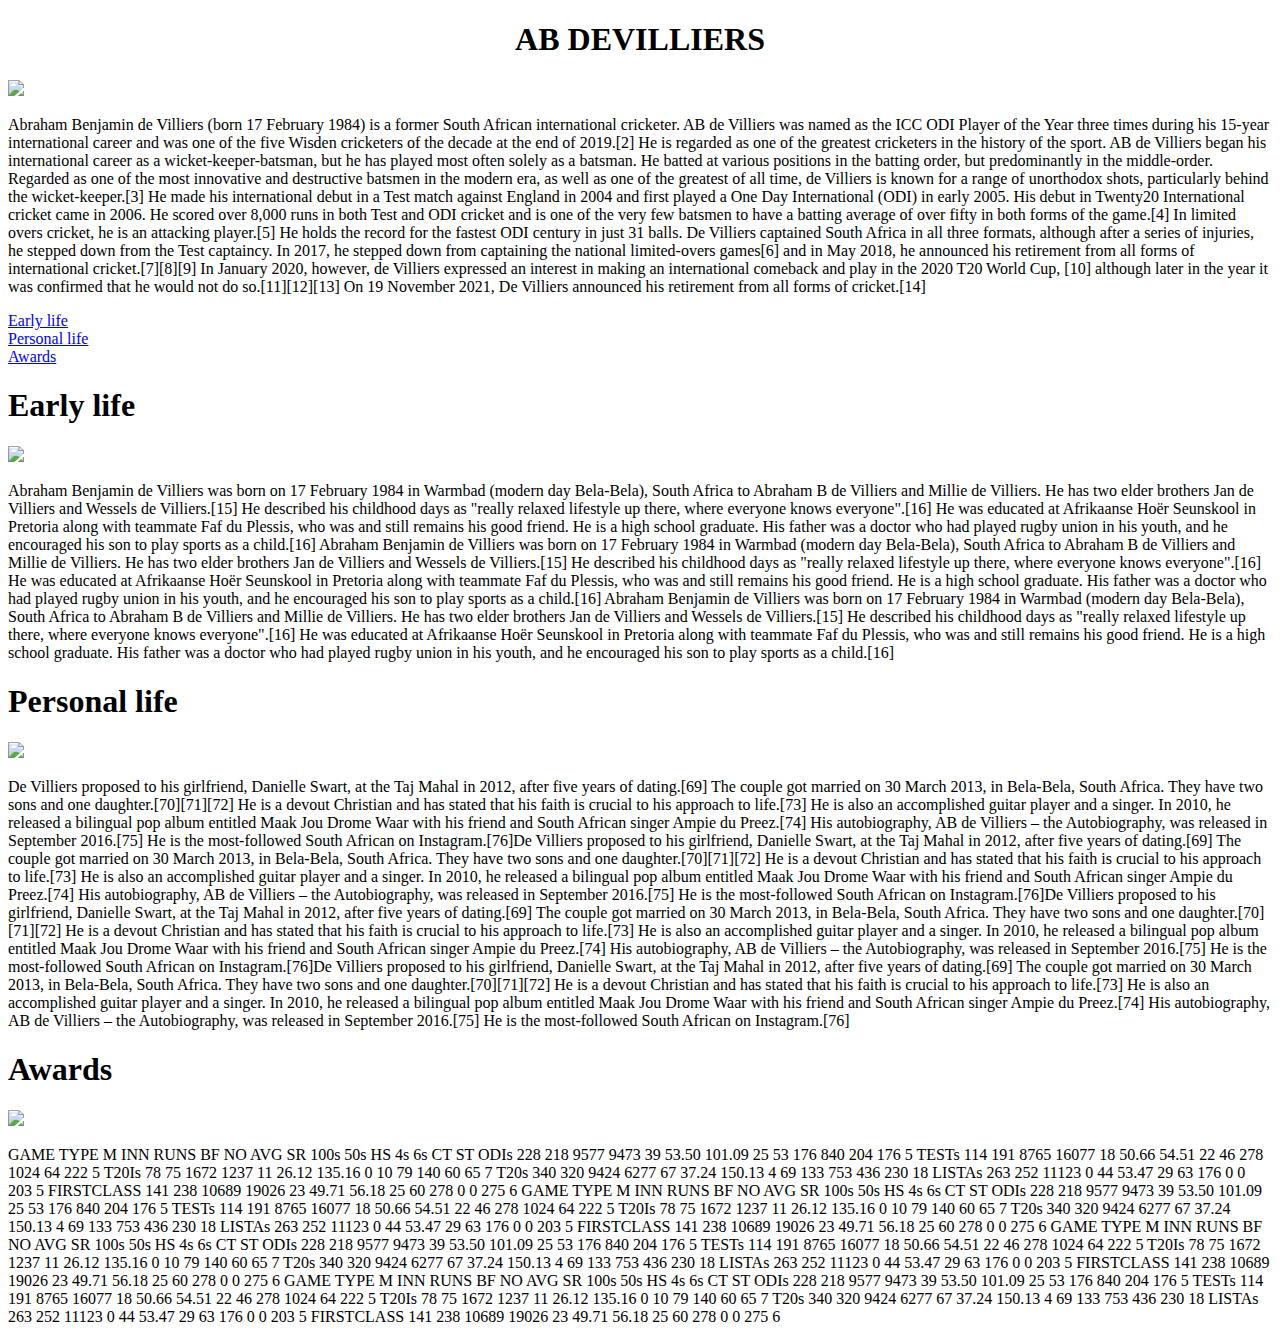
==== abd biography.html @ 80d1f77e "first commit" ====
<!DOCTYPE html>
<html>
<head>
	<meta charset="utf-8">
	<meta name="viewport" content="width=device-width, initial-scale=1">
	<title></title>
</head>
<body>
	<h1 align="center">AB DEVILLIERS</h1>
	<left><img src="https://qph.cf2.quoracdn.net/main-qimg-7c72a321d5dee84c378e6d4d079941f6-lq" width="25%"/></left>
	<p>Abraham Benjamin de Villiers (born 17 February 1984) is a former South African international cricketer. AB de Villiers was named as the ICC ODI Player of the Year three times during his 15-year international career and was one of the five Wisden cricketers of the decade at the end of 2019.[2] He is regarded as one of the greatest cricketers in the history of the sport.

AB de Villiers began his international career as a wicket-keeper-batsman, but he has played most often solely as a batsman. He batted at various positions in the batting order, but predominantly in the middle-order. Regarded as one of the most innovative and destructive batsmen in the modern era, as well as one of the greatest of all time, de Villiers is known for a range of unorthodox shots, particularly behind the wicket-keeper.[3] He made his international debut in a Test match against England in 2004 and first played a One Day International (ODI) in early 2005. His debut in Twenty20 International cricket came in 2006. He scored over 8,000 runs in both Test and ODI cricket and is one of the very few batsmen to have a batting average of over fifty in both forms of the game.[4] In limited overs cricket, he is an attacking player.[5] He holds the record for the fastest ODI century in just 31 balls.

De Villiers captained South Africa in all three formats, although after a series of injuries, he stepped down from the Test captaincy. In 2017, he stepped down from captaining the national limited-overs games[6] and in May 2018, he announced his retirement from all forms of international cricket.[7][8][9] In January 2020, however, de Villiers expressed an interest in making an international comeback and play in the 2020 T20 World Cup, [10] although later in the year it was confirmed that he would not do so.[11][12][13] On 19 November 2021, De Villiers announced his retirement from all forms of cricket.[14]</p>
<a href="#Early_life">Early life</a><br/>
<a href="#Personal_life">Personal life</a><br/>
<a href="#Awards">Awards</a><br/>
<h1 id="Early_life">Early life</h1>
<img src="https://images.indianexpress.com/2019/12/ab-de-villiers-1200.jpg" width="25%"/>
<p>Abraham Benjamin de Villiers was born on 17 February 1984 in Warmbad (modern day Bela-Bela), South Africa to Abraham B de Villiers and Millie de Villiers. He has two elder brothers Jan de Villiers and Wessels de Villiers.[15] He described his childhood days as "really relaxed lifestyle up there, where everyone knows everyone".[16] He was educated at Afrikaanse Hoër Seunskool in Pretoria along with teammate Faf du Plessis, who was and still remains his good friend. He is a high school graduate. His father was a doctor who had played rugby union in his youth, and he encouraged his son to play sports as a child.[16] Abraham Benjamin de Villiers was born on 17 February 1984 in Warmbad (modern day Bela-Bela), South Africa to Abraham B de Villiers and Millie de Villiers. He has two elder brothers Jan de Villiers and Wessels de Villiers.[15] He described his childhood days as "really relaxed lifestyle up there, where everyone knows everyone".[16] He was educated at Afrikaanse Hoër Seunskool in Pretoria along with teammate Faf du Plessis, who was and still remains his good friend. He is a high school graduate. His father was a doctor who had played rugby union in his youth, and he encouraged his son to play sports as a child.[16] Abraham Benjamin de Villiers was born on 17 February 1984 in Warmbad (modern day Bela-Bela), South Africa to Abraham B de Villiers and Millie de Villiers. He has two elder brothers Jan de Villiers and Wessels de Villiers.[15] He described his childhood days as "really relaxed lifestyle up there, where everyone knows everyone".[16] He was educated at Afrikaanse Hoër Seunskool in Pretoria along with teammate Faf du Plessis, who was and still remains his good friend. He is a high school graduate. His father was a doctor who had played rugby union in his youth, and he encouraged his son to play sports as a child.[16]</p>
<h1 id="Personal_life">Personal life</h1>
<img src="https://lh3.googleusercontent.com/-kBV2A3Q9VEs/Yc7UfWxUa9I/AAAAAAAAAoI/K3eKpAhi4t87AtvtGbcD5d4cYpfVI2LJACNcBGAsYHQ/image.png" width="25%"/>
<p>De Villiers proposed to his girlfriend, Danielle Swart, at the Taj Mahal in 2012, after five years of dating.[69] The couple got married on 30 March 2013, in Bela-Bela, South Africa. They have two sons and one daughter.[70][71][72]

He is a devout Christian and has stated that his faith is crucial to his approach to life.[73] He is also an accomplished guitar player and a singer. In 2010, he released a bilingual pop album entitled Maak Jou Drome Waar with his friend and South African singer Ampie du Preez.[74] His autobiography, AB de Villiers – the Autobiography, was released in September 2016.[75] He is the most-followed South African on Instagram.[76]De Villiers proposed to his girlfriend, Danielle Swart, at the Taj Mahal in 2012, after five years of dating.[69] The couple got married on 30 March 2013, in Bela-Bela, South Africa. They have two sons and one daughter.[70][71][72]

He is a devout Christian and has stated that his faith is crucial to his approach to life.[73] He is also an accomplished guitar player and a singer. In 2010, he released a bilingual pop album entitled Maak Jou Drome Waar with his friend and South African singer Ampie du Preez.[74] His autobiography, AB de Villiers – the Autobiography, was released in September 2016.[75] He is the most-followed South African on Instagram.[76]De Villiers proposed to his girlfriend, Danielle Swart, at the Taj Mahal in 2012, after five years of dating.[69] The couple got married on 30 March 2013, in Bela-Bela, South Africa. They have two sons and one daughter.[70][71][72]

He is a devout Christian and has stated that his faith is crucial to his approach to life.[73] He is also an accomplished guitar player and a singer. In 2010, he released a bilingual pop album entitled Maak Jou Drome Waar with his friend and South African singer Ampie du Preez.[74] His autobiography, AB de Villiers – the Autobiography, was released in September 2016.[75] He is the most-followed South African on Instagram.[76]De Villiers proposed to his girlfriend, Danielle Swart, at the Taj Mahal in 2012, after five years of dating.[69] The couple got married on 30 March 2013, in Bela-Bela, South Africa. They have two sons and one daughter.[70][71][72]

He is a devout Christian and has stated that his faith is crucial to his approach to life.[73] He is also an accomplished guitar player and a singer. In 2010, he released a bilingual pop album entitled Maak Jou Drome Waar with his friend and South African singer Ampie du Preez.[74] His autobiography, AB de Villiers – the Autobiography, was released in September 2016.[75] He is the most-followed South African on Instagram.[76]</p>
<h1 id="Awards">Awards</h1>
<img src="https://www.hindijugad.com/wp-content/uploads/2022/06/AB-de-Villiers-South-Africa-1234.jpg" width="25%"/>
<p>
GAME TYPE	M	INN	RUNS	BF	NO	AVG	SR	100s	50s	HS	4s	6s	CT	ST
ODIs	228	218	9577	9473	39	53.50	101.09	25	53	176	840	204	176	5
TESTs	114	191	8765	16077	18	50.66	54.51	22	46	278	1024	64	222	5
T20Is	78	75	1672	1237	11	26.12	135.16	0	10	79	140	60	65	7
T20s	340	320	9424	6277	67	37.24	150.13	4	69	133	753	436	230	18
LISTAs	263	252	11123	0	44	53.47		29	63	176	0	0	203	5
FIRSTCLASS	141	238	10689	19026	23	49.71	56.18	25	60	278	0	0	275	6

GAME TYPE	M	INN	RUNS	BF	NO	AVG	SR	100s	50s	HS	4s	6s	CT	ST
ODIs	228	218	9577	9473	39	53.50	101.09	25	53	176	840	204	176	5
TESTs	114	191	8765	16077	18	50.66	54.51	22	46	278	1024	64	222	5
T20Is	78	75	1672	1237	11	26.12	135.16	0	10	79	140	60	65	7
T20s	340	320	9424	6277	67	37.24	150.13	4	69	133	753	436	230	18
LISTAs	263	252	11123	0	44	53.47		29	63	176	0	0	203	5
FIRSTCLASS	141	238	10689	19026	23	49.71	56.18	25	60	278	0	0	275	6

GAME TYPE	M	INN	RUNS	BF	NO	AVG	SR	100s	50s	HS	4s	6s	CT	ST
ODIs	228	218	9577	9473	39	53.50	101.09	25	53	176	840	204	176	5
TESTs	114	191	8765	16077	18	50.66	54.51	22	46	278	1024	64	222	5
T20Is	78	75	1672	1237	11	26.12	135.16	0	10	79	140	60	65	7
T20s	340	320	9424	6277	67	37.24	150.13	4	69	133	753	436	230	18
LISTAs	263	252	11123	0	44	53.47		29	63	176	0	0	203	5
FIRSTCLASS	141	238	10689	19026	23	49.71	56.18	25	60	278	0	0	275	6

GAME TYPE	M	INN	RUNS	BF	NO	AVG	SR	100s	50s	HS	4s	6s	CT	ST
ODIs	228	218	9577	9473	39	53.50	101.09	25	53	176	840	204	176	5
TESTs	114	191	8765	16077	18	50.66	54.51	22	46	278	1024	64	222	5
T20Is	78	75	1672	1237	11	26.12	135.16	0	10	79	140	60	65	7
T20s	340	320	9424	6277	67	37.24	150.13	4	69	133	753	436	230	18
LISTAs	263	252	11123	0	44	53.47		29	63	176	0	0	203	5
FIRSTCLASS	141	238	10689	19026	23	49.71	56.18	25	60	278	0	0	275	6
</p>



</body>
</html>
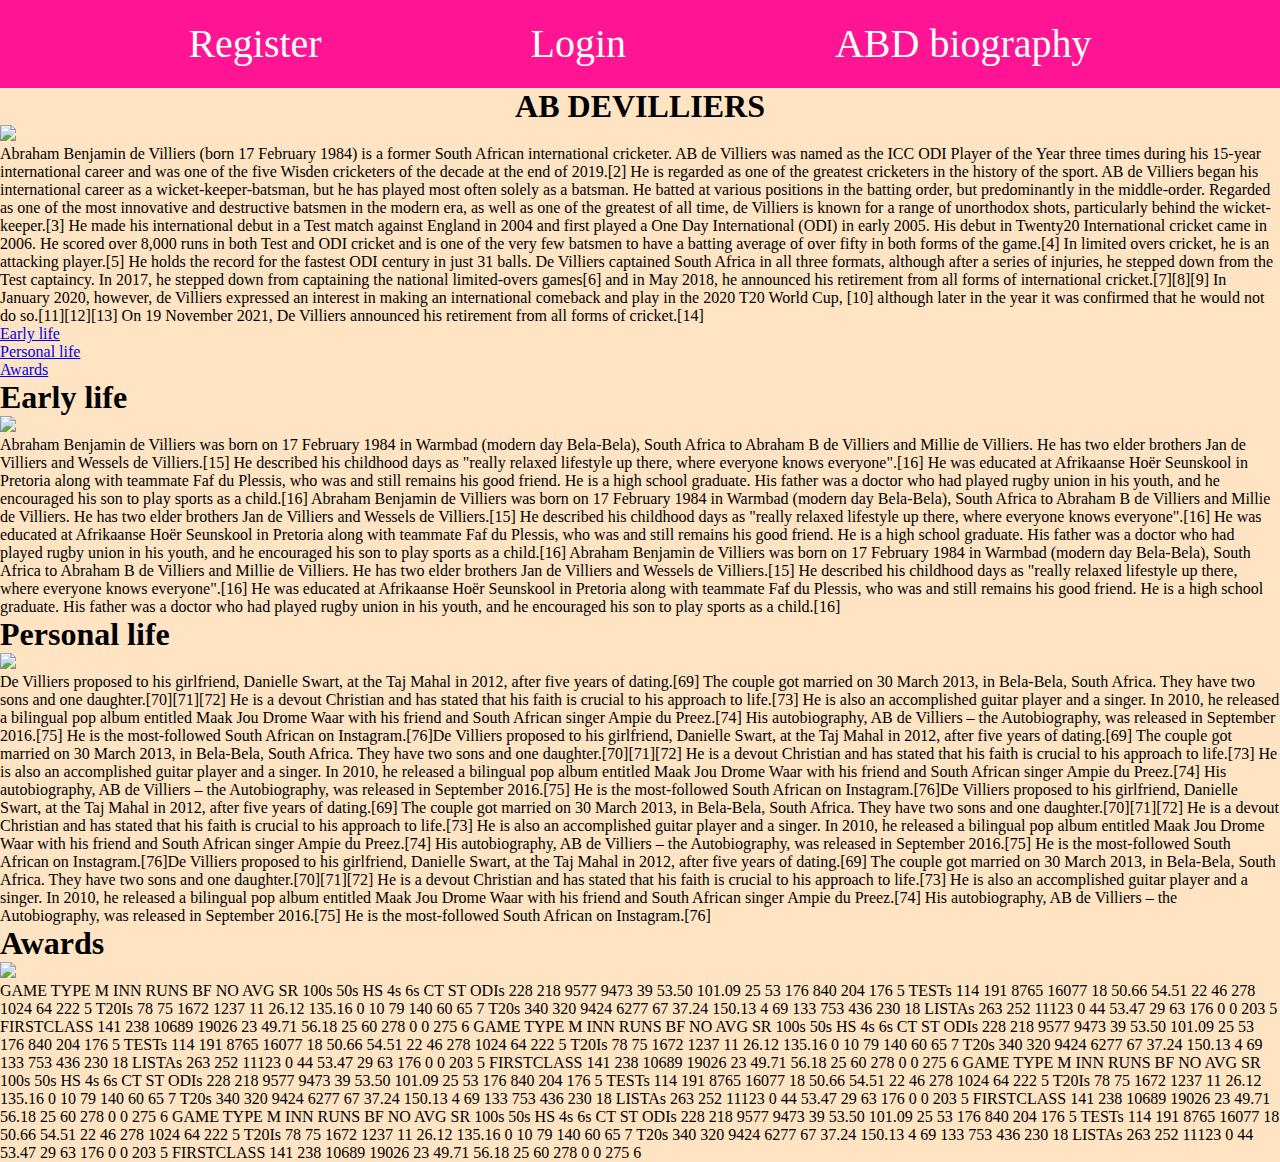
==== commit bbb8f71c: "added navigation" ====
--- a/abd biography.html
+++ b/abd biography.html
@@ -4,8 +4,20 @@
 	<meta charset="utf-8">
 	<meta name="viewport" content="width=device-width, initial-scale=1">
 	<title></title>
+	<link rel="stylesheet" href="navigation.css"/>
+	<style type="text/css">
+		body{
+			background-color: bisque;
+		}
+	</style>
+		
 </head>
 <body>
+	<nav class="navigation">
+    <a href="register.html">Register</a>
+    <a href="login page.html">Login</a>
+    <a href="abd biography.html">ABD biography</a>
+   </nav>
 	<h1 align="center">AB DEVILLIERS</h1>
 	<left><img src="https://qph.cf2.quoracdn.net/main-qimg-7c72a321d5dee84c378e6d4d079941f6-lq" width="25%"/></left>
 	<p>Abraham Benjamin de Villiers (born 17 February 1984) is a former South African international cricketer. AB de Villiers was named as the ICC ODI Player of the Year three times during his 15-year international career and was one of the five Wisden cricketers of the decade at the end of 2019.[2] He is regarded as one of the greatest cricketers in the history of the sport.
--- a/navigation.css
+++ b/navigation.css
@@ -0,0 +1,17 @@
+*{
+margin: 0%;
+}
+.navigation{
+	background-color: deeppink;
+	display: flex;
+	justify-content: space-evenly;
+}
+.navigation a{
+	color: white;
+	font-size: 40px;
+	text-decoration: none;
+	padding: 1.6%;
+}
+.navigation a:hover{
+	background-color: limegreen;
+}